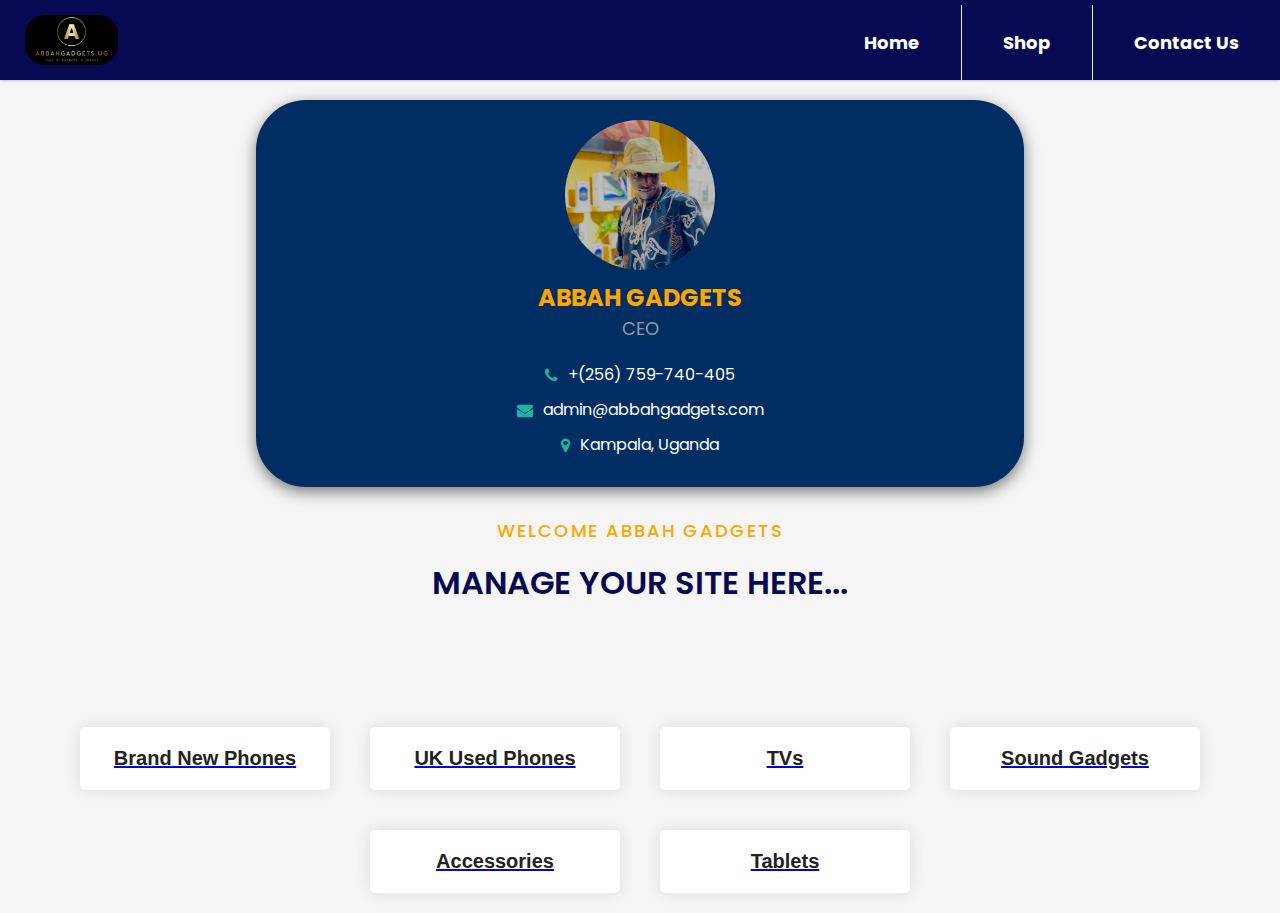
==== all.html @ 4ffeb1b9 "Add files via upload" ====
<!DOCTYPE html>
<html lang="en" >
<head>
    <meta charset="UTF-8">
    <meta http-equiv="X-UA-Compatible" content="IE=edge">
    <meta name="viewport" content="width=device-width, initial-scale=1.0">
  <title>Abbah Gadgets Store</title>
  <script src="https://ajax.googleapis.com/ajax/libs/jquery/3.3.1/jquery.min.js"></script>
  <link rel="stylesheet" href="https://cdn.jsdelivr.net/npm/boxicons@latest/css/boxicons.min.css"><link rel="stylesheet" href="./style.css">
  <link rel="stylesheet" href="https://cdnjs.cloudflare.com/ajax/libs/font-awesome/4.7.0/css/font-awesome.min.css">
  <link rel="stylesheet" href="https://cdnjs.cloudflare.com/ajax/libs/font-awesome/5.15.3/css/all.min.css" integrity="sha512-c3wMPtLoYkMhLJsyR5R9EjqoGy0e70+iOSNUmPyE6x/TGm0ZU6C/Hca6M9o6rNRCC6dngyFg2DVo5AZHnt1aJw==" crossorigin="anonymous" referrerpolicy="no-referrer" />
  </head>

<!-- partial:index.partial.html -->

<header>
  <div class="nav-wrapper">
      <div class="logo-container">
          <img class="logo" src="images/IMG-20230227-WA0011.jpg" alt="Logo">
      </div>
      <nav>
          <input class="hidden" type="checkbox" id="menuToggle">
          <label class="menu-btn" for="menuToggle">
              <div class="menu"></div>
              <div class="menu"></div>
              <div class="menu"></div>
          </label>
          <div class="nav-container">
              <ul class="nav-tabs">
                <li class="nav-tab"><a href="./index.html">Home</a></li>
                <li class="nav-tab"><a href="./shop.html">Shop</a></li>
                <li class="nav-tab"><a href="./contact.html">Contact Us</a></li>
              
                  
              </ul>
          </div>
      </nav>

     
      
  </div>

  
      
</header>

<body>
 
<center>
    <div class="profile-card">
      <img class="profile-img" src="images/k14.jpeg" alt="ABBAH GADGETS Admin">
      <h2 class="profile-name">ABBAH GADGETS </h2>
      <p class="profile-title">CEO</p>
      <ul class="profile-details">
        <li><i class="fa fa-phone"></i> +(256) 759-740-405</li>
        <li><i class="fa fa-envelope"></i> admin@abbahgadgets.com</li>
        <li><i class="fa fa-map-marker"></i> Kampala, Uganda</li>
      </ul>
    </div>
    </center>
     <div class="news-heading">
    <p >WELCOME ABBAH GADGETS</p>
   <h2 id="phone">MANAGE YOUR SITE HERE...</h2>       
    </div>
<main>
    <div class="card3-container">
      <div class="card3">
        <a href="brandnew.html">
          <div class="card3-content">
         
           <h2>Brand New Phones</h2>
          </div>
        </a>
      </div>
    
      <div class="card3">
        <a href="ukused.html">
          <div class="card3-content">
            
           
          <h2>UK Used Phones</h2>
          </div>
        </a>
      </div>
    
      <div class="card3">
        <a href="tvs.html">
          <div class="card3-content">
                  <h2>TVs</h2>
          </div>
        </a>
      </div>
    
      <div class="card3">
        <a href="sound.html">
          <div class="card3-content">
          
  
              <h2>Sound Gadgets</h2>
          </div>
        </a>
      </div>
    
      <div class="card3">
        <a href="accessories.html">
          <div class="card3-content">

            <h2>Accessories</h2>
          </div>
        </a>
      </div>
    
     
    
    
      <div class="card3">
        <a href="tablet.html">
          <div class="card3-content">
               <h2>Tablets</h2>
          </div>
        </a>
      </div>
    </div>
    


</div>
</section>

</main>

</body>
</html>
---- style.css ----
@import url("https://fonts.googleapis.com/css2?family=Poppins:ital,wght@0,100;0,200;0,300;0,400;0,500;0,600;0,700;0,800;0,900;1,100;1,200;1,300;1,400;1,500;1,600;1,700;1,800;1,900&display=swap");
* {
    margin: 0;
    padding: 0;
    box-sizing: border-box;
}

body {
    font-family: "Poppins", sans-serif;
        justify-content: center;
        align-items: center;
        margin: 0;
        padding: 0;
        background:rgb(245, 245, 245);
        width: 100%;
        height: 100vh;
      }


.container {
    max-width: 1200px;
    width: 90%;
    margin: 0 auto;
}


/* //........top text ........// */

:root {
    /* //....... Color ........// */
    --primary-color: orange;
    --light-black: #070A52;
    --black: #000;
    --white: #fff;
    --grey: #aaa;
}


/* //........top text ........// */


.nav-wrapper {
	display: flex;
	position: relative;
	flex-direction: row;
	flex-wrap: nowrap;
	align-items: center;
	justify-content: space-between;
	width: 100%;
	height: auto;
	padding: 0 25px;
	background: #070A52;
  color:white;
	box-shadow: 0 1px 2px rgba(0, 0, 0, 0.2);
}

.logo-container {
	display: flex;
	justify-content: center;
	align-items: center;
}

.logo {
	height: 50px;
  border-radius:20px;
}

.nav-tabs {
  list-style-type: none;
  margin: 0;
  padding: 0;
  overflow: hidden;
}

.nav-tab {
  float: left;
}

.nav-tab a {
  display: block;
  color: white;
  text-align: center;
  font-weight:700;
  font-size:large;
  padding: 14px 16px;
  text-decoration: none; /* Remove underline */
}

.nav-tab a:hover {
  background-color: #ddd;
  color: black;
  border-radius:20px;
  transition: transform 0.8s cubic-bezier(0.165, 0.84, 0.44, 1) 0s;

}

.nav-tab:not(:last-child) {
	padding: 10px 25px;
	margin: 0;
	border-right: 1px solid #eee;
}

.nav-tab:last-child {
	padding: 10px 0 0 25px;
}

.nav-tab,
.menu-btn {
	cursor: pointer;

}

.hidden {
	display: none;
}

@media screen and (max-width: 780px) {
	.nav-container {
    position: fixed;
    display: none;
    overflow-y: auto;
    z-index: 9999;
    top: 15;
    right: 0;
    width: 180px;
    height: 100%;
    background: #070A52;
  
  }
  

	.nav-tabs {
		flex-direction: column;
		align-items: flex-end;
		margin-top: 80px;
		width: 100%;
	}

	.nav-tab:not(:last-child) {
		padding: 20px 25px;
		margin: 0;
		border-right: unset;
		border-bottom: 1px solid #f5f5f5;
	}

	.nav-tab:last-child {
		padding: 15px 25px;
	}

  .menu-btn {
    position: relative;
    display: block;
    margin: 0;
    width: 40px;
    height: 30px;
    cursor: pointer;
    z-index: 2;
    padding: 10px;
    border-radius: 10px;
    background-color: rgb(0, 0, 0); /* Add background color */
  }
  
	.menu-btn .menu {
		display: block;
		width: 100%;
		height: 3px;
		border-radius: 2px;
		background:whitesmoke;
	}

	.menu-btn .menu:nth-child(2) {
		margin-top: 4px;
		opacity: 1;
	}

	.menu-btn .menu:nth-child(3) {
		margin-top: 4px;
	}

	#menuToggle:checked + .menu-btn .menu {
		transition: transform 0.2s ease;
	}

	#menuToggle:checked + .menu-btn .menu:nth-child(1) {
		transform: translate3d(0, 6px, 0) rotate(45deg);
	}

	#menuToggle:checked + .menu-btn .menu:nth-child(2) {
		transform: rotate(-45deg) translate3d(-5.71429px, -6px, 0);
		opacity: 0;
	}

	#menuToggle:checked + .menu-btn .menu:nth-child(3) {
		transform: translate3d(0, -6px, 0) rotate(-45deg);
	}

	#menuToggle:checked ~ .nav-container {
		z-index: 1;
		display: flex;
		animation: menu-slide-left 0.3s ease;
	}
	@keyframes menu-slide-left {
		0% {
			transform: translateX(200px);
		}
		to {
			transform: translateX(0);
		}
	}
}

.search-bar {
  position: relative;
  display: flex;
  align-items: center;
  justify-content: center;
  width: 100%;
  border-radius:20px;
  height: 60px;
  color: #fff;
  font-size: 16px;
margin-top:20px;
  transition: all 0.3s ease;
}

.search-bar form {
  display: flex;
  align-items: center;
  justify-content: center;
  width: 400px;
  height: 100%;
  margin: 0 auto;
}



.search-bar form input[type="text"] {
  flex-grow: 1;
  height: 100%;
  padding: 10px 20px;
  font-size: 16px;
  border: none;
  background-color: rgba(255, 255, 255, 0.8);
  color: #333;
  outline: none;
  transition: all 0.3s ease;
}

.search-bar form input[type="text"]:focus {
  background-color: #fff;
  box-shadow: 0px 0px 8px rgba(0, 0, 0, 0.3);
}

.search-bar form button[type="submit"] {
  height: 100%;
  width: 80px;
  border: none;
  background-color: #007aff;
  color: #fff;
  font-size: 16px;
  cursor: pointer;
  transition: all 0.3s ease;
}

.search-bar form button[type="submit"]:hover {
  background-color: #0062cc;
}

.search-bar form button[type="submit"]:focus {
  outline: none;
  box-shadow: 0px 0px 8px rgba(0, 0, 0, 0.3);
}

.topbody{
  background:#ccc;
  border-top-left-radius: 0px;
  border-top-right-radius: 0px;
  border-bottom-left-radius: 30px;
  border-bottom-right-radius: 30px;
  padding:10px;
}
@media screen and (max-width: 768px;){
  .topbody{
    padding:0px;
  }
}
  


.profile-card {
  display: flex;
  flex-direction: column;
  align-items: center;
  justify-content: center;
  background-color: #002E63;
  padding: 20px;
  width:60%;
  margin-top:20px;
  border-radius: 50px;
  box-shadow: 0 5px 15px rgba(0, 0, 0, 0.5);
}

.profile-img {
  width: 150px;
  height: 150px;
  object-fit: cover;
  border-radius: 50%;
  margin-bottom: 10px;
}

.profile-name {
  color:orange;
  font-size: 24px;
  font-weight: bold;
  margin: 0;
  text-align: center;
}

.profile-title {
  font-size: 18px;
  font-weight: normal;
  margin: 0;
  text-align: center;
  color: #999;
}

.profile-details {
  list-style: none;
  padding: 0;
  margin-top: 20px;
  text-align: center;
}

.profile-details li {
  display: flex;
  align-items: center;
  justify-content: center;
  font-size: 16px;
  color: #ffffff;
  margin-bottom: 10px;
}

.profile-details li i {
  margin-right: 10px;
  color: lightseagreen;
}


/* //........ Collections ........// */

.collections {
    display: flex;
    justify-content: center;
    flex-wrap: wrap;
    margin-top: 65px;
}

.content {
    width: 330px;
    margin: 20px;
    position: relative;
}

.content::after {
    content: "";
    position: absolute;
    top: 0;
    left: 0%;
    width: 100%;
    height: 100%;
    background: rgba(0, 0, 0, 0.871);
    z-index: 2;
    opacity: 0;
}

.content:hover::after {
    opacity: 1;
}

.content img {
    width: 100%;
    height: 300px;
    box-shadow: 0 14px 28px rgba(0, 0, 0, 0.25), 0 10px 10px rgba(0, 0, 0, 0.22);
}

.img-content {
    position: absolute;
    top: 70%;
    left: 50%;
    transform: translate(-50%, -50%);
    transition: all 0.3s ease-in-out;
    color: var(--white);
    text-align: center;
    font-size: 2.2rem;
    font-weight: bolder;
    z-index: 5;
    opacity: 0;
}

.img-content p {
    font-size: 1.6rem;
}

.img-content button {
    border: none;
    background-color: var(--primary-color);
    color: var(--white);
    border-radius: 10px;
    padding: 10px;
}

.img-content a {
    text-decoration: none;
    font-size: 1.1rem;
    color: #fff;
    transition: 0.3s;
}

.img-content button:hover {
    background: var(--white);
    color: var(--primary-color);
}

.img-content button:hover~.img-content a {
    color: var(--primary-color);
}

.img-content a:hover {
    color: var(--primary-color);
}

.content:hover .img-content {
    opacity: 1;
    top: 50%;
}


/* //........ Content 2 ........// */

.content2 {
    width: 330px;
    margin: 20px;
    position: relative;
}

.content2::after {
    content: "";
    position: absolute;
    top: 0;
    left: 0%;
    width: 100%;
    height: 100%;
    background: rgba(0, 0, 0, 0.871);
    z-index: 2;
    opacity: 0;
}

.content2:hover::after {
    opacity: 1;
}

.content2 img {
    width: 100%;
    height: 300px;
    box-shadow: 0 14px 28px rgba(0, 0, 0, 0.25), 0 10px 10px rgba(0, 0, 0, 0.22);
}

.img-content2 {
    position: absolute;
    top: 70%;
    left: 50%;
    transform: translate(-50%, -50%);
    transition: all 0.3s ease-in-out;
    color: var(--white);
    text-align: center;
    font-size: 2.2rem;
    font-weight: bolder;
    z-index: 5;
    opacity: 0;
}

.img-content2 p {
    font-size: 1.6rem;
}

.img-content2 a {
    text-decoration: none;
    font-size: 1.1rem;
    color: #fff;
    transition: 0.3s;
}

.img-content2 button {
    border: none;
    background-color: var(--primary-color);
    color: var(--white);
    border-radius: 10px;
    padding: 10px;
}

.img-content2 button:hover {
    background: var(--white);
    color: var(--primary-color);
}

.img-content2 button:hover~.img-content2 a {
    color: var(--primary-color);
}

.img-content2 a:hover {
    color: var(--primary-color);
}

.content2:hover .img-content2 {
    opacity: 1;
    top: 50%;
}


/* //........ Content 3 ........// */

.content3 {
    width: 330px;
    margin: 20px;
    position: relative;
}

.content3::after {
    content: "";
    position: absolute;
    top: 0;
    left: 0%;
    width: 100%;
    height: 100%;
    background: rgba(0, 0, 0, 0.871);
    z-index: 2;
    opacity: 0;
}

.content3:hover::after {
    opacity: 1;
}

.content3 img {
    width: 100%;
    height: 300px;
    box-shadow: 0 14px 28px rgba(0, 0, 0, 0.25), 0 10px 10px rgba(0, 0, 0, 0.22);
}

.img-content3 {
    position: absolute;
    top: 70%;
    left: 50%;
    transform: translate(-50%, -50%);
    transition: all 0.3s ease-in-out;
    color: var(--white);
    text-align: center;
    font-size: 2.2rem;
    font-weight: bolder;
    z-index: 5;
    opacity: 0;
}

.img-content3 p {
    font-size: 1.6rem;
}

.img-content3 a {
    text-decoration: none;
    font-size: 1.2rem;
    color: #fff;
    transition: 0.3s;
}

.img-content3 button {
    border: none;
    background-color: var(--primary-color);
    color: var(--white);
    border-radius: 10px;
    padding: 10px;
}

.img-content3 button:hover {
    background: var(--white);
    color: var(--primary-color);
}

.img-content3 button:hover~.img-content3 a {
    color: var(--primary-color);
}

.img-content3 a:hover {
    color: var(--primary-color);
}

.content3:hover .img-content3 {
    opacity: 1;
    top: 50%;
}

.content3:hover .img-content3 {
    opacity: 1;
    top: 50%;
}


/* //........ seller  ........// */


/* .best-seller .add-cart button {
    padding: 5px 5px;
    margin-top: 5px;
    font-size: 14px;
    cursor: pointer;
} */


/* //........ deal of week ........// */

.deal_of_week {
    display: flex;
    justify-content: center;
    align-items: center;
}

.deal_of_week .names_of_brand p,
.deal_of_week .names_of_brand h3 {
    font-size: 1.8rem;
    margin-bottom: 1rem;
}

.deal_of_week .names_of_brand p {
    color: var(--grey);
}

.deal_of_week .countdown span {
    color: var(--primary-color);
    font-weight: 600;
    letter-spacing: 2px;
    margin: 0.8rem 0 0 3rem;
}

.deal_of_week .countdown h3 {
    font-size: 2rem;
    font-weight: 600;
    color: var(--light-black);
    line-height: 40px;
    margin: 0.8rem 0 0 3rem;
}

.deal_of_week .countdown p {
    margin: 0.8rem 0 0 3rem;
}

.deal_of_week .countdown a {
    text-decoration: none;
    color: var(--white);
    font-weight: 800;
}

.deal_of_week .countdown button {
    margin: 0.8rem 3rem;
    border: 2px solid var(--primary-color);
    background-color: var(--primary-color);
    color: var(--white);
    border-radius: 10px;
    padding: 12px;
    transition: 0.4s;
}

.deal_of_week .countdown button:hover {
    background: var(--white);
    color: var(--primary-color);
}

.deal_of_week .countdown button:hover~.countdown a {
    background: var(--white);
    color: var(--primary-color);
}

.countdown a:hover {
    color: var(--primary-color);
}


/* //........ NEWS ........// */

#news {
    margin-bottom: 250px;
}

.news-heading p {
    text-align: center;
    font-size: 18px;
    color: var(--primary-color);
    letter-spacing: 2px;
    font-weight: 500;
    margin-bottom: 15px;
    margin-top: 30px;
}

.news-heading h2 {
    text-align: center;
    font-size: 32px;
    font-weight: 600;
    color: var(--light-black);
}

.l-news {
    padding-top: 45px;
    display: flex;
    justify-content: space-evenly;
    align-items: center;
    position: relative;
}

.l-news img {
    height: 200px;
    width: 300px;
}

.l-news1 {
    position: relative;
    width: 280px;
    height: 230px;
}

.l-news1 .news1-conte {
    position: absolute;
    bottom: -60%;
    left: 7%;
    background: var(--white);
    padding: 25px;
}

.l-news2 {
    position: relative;
    width: 280px;
    height: 230px;
}

.l-news2 .news2-conte {
    position: absolute;
    bottom: -60%;
    left: 7%;
    background: var(--white);
    padding: 25px;
}

.l-news3 {
    position: relative;
    width: 280px;
    height: 230px;
}

.l-news3 .news3-conte {
    position: absolute;
    bottom: -60%;
    left: 7%;
    background: var(--white);
    padding: 25px;
}

.l-news1 .news1-conte .date-news1 p {
    color: var(--light-black);
    text-align: center;
    padding: 15px 0;
}

.l-news1 .news1-conte .date-news1 h4 {
    font-size: 18px;
    text-align: center;
    font-weight: 600;
    padding-bottom: 15px;
}

.l-news1 .news1-conte .date-news1 a {
    text-decoration: none;
    text-align: center;
    padding: 0 50px;
    color: var(--primary-color);
    position: relative;
    font-weight: 600;
}

.l-news1 .news1-conte .date-news1 a::after {
    content: "";
    position: absolute;
    background: #ff3c78;
    height: 3px;
    width: 100%;
    left: 0;
    bottom: -10px;
    transition: 0.3s;
}

.l-news1 .news1-conte .date-news1 a:hover:after {
    width: 0%;
}

.l-news1 .news1-conte .date-news1 a:hover {
    color: var(--black);
}

.l-news2 .news2-conte .date-news2 p {
    color: var(--light-black);
    text-align: center;
    padding: 15px 0;
}

.l-news2 .news2-conte .date-news2 h4 {
    font-size: 18px;
    text-align: center;
    font-weight: 600;
    padding-bottom: 15px;
}

.l-news2 .news2-conte .date-news2 a {
    text-decoration: none;
    text-align: center;
    padding: 0 60px;
    color: var(--primary-color);
    position: relative;
    font-weight: 600;
}

.l-news2 .news2-conte .date-news2 a::after {
    content: "";
    position: absolute;
    background: #ff3c78;
    height: 3px;
    width: 100%;
    left: 0;
    bottom: -10px;
    transition: 0.3s;
}

.l-news2 .news2-conte .date-news2 a:hover:after {
    width: 0%;
}

.l-news2 .news2-conte .date-news2 a:hover {
    color: var(--black);
}

.l-news3 .news3-conte .date-news3 p {
    color: var(--light-black);
    text-align: center;
    padding: 15px 0;
}

.l-news3 .news3-conte .date-news3 h4 {
    font-size: 18px;
    text-align: center;
    font-weight: 600;
    padding-bottom: 15px;
}

.l-news3 .news3-conte .date-news3 a {
    text-decoration: none;
    text-align: center;
    padding: 0 60px;
    color: var(--primary-color);
    position: relative;
    font-weight: 600;
}

.l-news3 .news3-conte .date-news3 a::after {
    content: "";
    position: absolute;
    background: #ff3c78;
    height: 3px;
    width: 100%;
    left: 0;
    bottom: -10px;
    transition: 0.3s;
}

.l-news3 .news3-conte .date-news3 a:hover:after {
    width: 0%;
}

.l-news3 .news3-conte .date-news3 a:hover {
    color: var(--black);
}


/* //........ Footer ...... // */

footer {
    width: 100%;
    background: var(--black);
}

.footer-container .content_1 img {
    height: 100px;
    width: 180px;
}
.content1 {
    height: 48px;
    width: 180px;
}
.footer-container {
    display: flex;
    justify-content: space-between;
    padding: 60px 0;
}

.footer-container h4 {
    color: var(--white);
    font-weight: 500;
    letter-spacing: 1px;
    margin-bottom: 25px;
    font-size: 18px;
}

.footer-container a {
    display: block;
    text-decoration: none;
    color: var(--grey);
    margin-bottom: 15px;
    font-size: 14px;
}

.footer-container .content_1 p,
.footer-container .content_4 p {
    color: var(--grey);
    margin: 25px 0;
    font-size: 14px;
}

.footer-container .content_4 input[type="email"] {
    background-color: var(--black);
    border: none;
    color: var(--white);
    outline: none;
    padding: 15px 0;
}

.footer-container .content_4 .f-mail {
    display: flex;
    justify-content: space-between;
    align-items: center;
}

.footer-container .content_4 .bx {
    color: var(--white);
}

.f-design {
    width: 100%;
    color: var(--white);
    text-align: center;
}

.f-design .f-design-txt {
    border-top: 1px solid var(--grey);
    padding: 25px 0;
    font-size: 14px;
    color: var(--grey);
}


/* //........ contact ...... // */

.contact {
    margin-top: 45px;
}

iframe {
    height: 72vh;
    width: 100%;
}

.form {
    display: flex;
    justify-content: space-between;
    margin: 80px 0;
}

.form .form-txt {
    flex-basis: 48%;
}

.form .form-txt h4 {
    font-weight: 600;
    color: var(--primary-color);
    letter-spacing: 1.5px;
    font-size: 15px;
    margin-bottom: 15px;
}

.form .form-txt h1 {
    font-weight: 600;
    color: var(--black);
    font-size: 40px;
    letter-spacing: 1.5px;
    margin-bottom: 10px;
    color: var(--light-black);
}

.form .form-txt span {
    color: var(--light-black);
    font-size: 14px;
}

.form .form-txt h3 {
    font-size: 22px;
    font-weight: 600;
    margin: 15px 0;
    color: var(--light-black);
}

.form .form-txt p {
    color: var(--light-black);
    font-size: 14px;
}

.form .form-details {
    flex-basis: 48%;
}

.form .form-details input[type="text"],
.form .form-details input[type="email"] {
    padding: 15px 20px;
    color: var(--grey);
    outline: none;
    border: 1px solid var(--grey);
    margin: 35px 15px;
    font-size: 14px;
}

.form .form-details textarea {
    padding: 15px 20px;
    margin: 0 15px;
    color: var(--grey);
    outline: none;
    border: 1px solid var(--grey);
    font-size: 14px;
    resize: none;
}

.form .form-details button {
    padding: 15px 25px;
    color: var(--white);
    font-weight: 500;
    background: var(--black);
    outline: none;
    border: none;
    margin: 15px;
    font-size: 14px;
    letter-spacing: 2px;
    cursor: pointer;
}


/* //....... Media Queries .......// */

@media (max-width: 768px) {
  

    .menu-items {
        margin-right: 0;
    }
    .best-seller {
        display: flex;
        flex-direction: column;
        align-items: center;
    }
    .l-news {
        display: flex;
        flex-direction: column;
        margin-right: 30px;
    }
    .l-news .l-news1,
    .l-news .l-news2 {
        margin-bottom: 200px;
    }
    .footer-container {
        display: flex;
        flex-direction: column;
    }
    .footer-container .content_1 {
        margin-bottom: 30px;
    }
    .best-seller img {
        padding-top: 40px;
    }
}

@media(min-width: 501px) and (max-width: 768px) {
   
 .menu-items {
        margin-right: 0;
    }
    .best-seller {
        display: flex;
        flex-direction: column;
    }
    .l-news {
        display: flex;
        flex-direction: column;
        margin-right: 30px;
    }
    .l-news .l-news1,
    .l-news .l-news2 {
        margin-bottom: 200px;
    }
    .footer-container {
        display: flex;
        flex-direction: column;
    }
    .footer-container .content_1 {
        margin-bottom: 30px;
    }
    .best-seller img {
        padding-top: 40px;
    }
}

@media(orientation: landscape) and (max-height: 500px) {
    .header {
        height: 90vmax;
    }
}


/* //....... Media Queries For Contact .......// */

@media (max-width: 500px) {
    .form {
        display: flex;
        flex-direction: column;
    }
    .form .form-details button {
        margin-left: 0;
    }
    .form .form-details input[type="text"],
    .form .form-details input[type="email"],
    .form .form-details textarea {
        width: 100%;
        margin-left: 0;
    }
    .form .form-details input[type="text"] {
        margin-bottom: 0px;
    }
}

@media(min-width: 501px) and (max-width: 768px) {
    .form {
        display: flex;
        flex-direction: column;
    }
    .form .form-details button {
        margin-left: 0;
    }
    .form .form-details input[type="text"],
    .form .form-details input[type="email"],
    .form .form-details textarea {
        width: 100%;
        margin-left: 0;
    }
    .form .form-details input[type="text"] {
        margin-bottom: 0px;
    }
}




  .card {
    margin: 20px;
    border: 1px solid #ccc;
    border-radius: 5px;
    box-shadow: 0 2px 5px rgba(0, 0, 0, 0.1);
    margin-top:50px;
  }
  
  .card-title {
    margin: 0;
    padding: 10px;
    background-color: #002E63;
    color: #fff;
    border-top-left-radius: 5px;
    border-top-right-radius: 5px;
  }
  
  .card-body {
    padding: 10px;
  }
  
  .form-group {
    margin-bottom: 10px;
  }
  
  label {
    display: block;
    margin-bottom: 5px;
    font-weight: bold;
  }
  
  input[type="text"],
  input[type="number"],
  textarea,
  select {
    padding: 10px;
    border: none;
    border-radius: 5px;
    width: 100%;
    font-size: 16px;
    box-shadow: 0 2px 5px rgba(0, 0, 0, 0.1);
  }
  
  input[type="file"] {
    margin-top: 5px;
  }
  
  button[type="submit"] {
    padding: 10px;
    border: none;
    border-radius: 5px;
    font-size: 16px;
    cursor: pointer;
    box-shadow: 0 2px 5px rgba(0, 0, 0, 0.1);
  }
  
  .btn-primary {
    background-color: #007bff;
    color: #fff;
  }
  
  .btn-danger {
    background-color: #dc3545;
    color: #fff;
  }
  


  
#password-popup {
    position: fixed;
    top: 0;
    left: 0;
    right: 0;
    bottom: 0;
    background-color: rgba(0, 0, 0, 1);
    display: flex;
    align-items: center;
    justify-content: center;
    z-index: 999;
    opacity: 0;
    pointer-events: none;
    transition: opacity 0.3s ease;
  }
  
  #password-popup.show {
    opacity: 1;
    pointer-events: auto;
  }
  
  #password-form {
    background-color: #fff;
    padding: 20px;
    border-radius: 5px;
    text-align: center;
  }
  
  #password-form input[type="password"] {
    padding: 10px;
    border-radius: 5px;
    border: none;
    margin-bottom: 10px;
    width: 100%;
    box-sizing: border-box;
  }
  
  #password-form button {
    padding: 10px 20px;
    border-radius: 5px;
    border: none;
    background-color: #008cba;
    color: #fff;
    cursor: pointer;
  }

  

  
#success-message {
    display: none;
    background-color: #7CFC00;
    color: #FFFFFF;
    font-size: 16px;
    padding: 10px;
    border-radius: 5px;
    text-align: center;
    margin-top: 10px;
  }
  
  #success-message.show {
    display: block;
  }
  
  
  #loader {
    position: fixed;
    top: 40%;
    left: 43%;
    z-index: 9999;
    background-color: #fff;
    border-radius: 50%;
    width: 15vw; /* Use viewport units for responsive sizing */
    height: 15vw; /* Use same value as width for a circular shape */
    max-width: 120px; /* Set a maximum width */
    max-height: 120px; /* Set a maximum height */
    border: 10px solid #f3f3f3;
    border-top: 10px solid #3498db;
    animation: spin 2s linear infinite;
    box-shadow: 0 0 0 9999px rgba(0,0,0,0.5);
    backdrop-filter: blur(5px);
  }
  
  
  @keyframes spin {
    0% { transform: rotate(0deg); }
    100% { transform: rotate(360deg); }
  }
  
  #loader p {
    position: absolute;
    top: 50%;
    left: 50%;
    transform: translate(-50%, -50%);
    text-align: center;
    font-size: 1.7vw; /* Use viewport units for responsive font size */
    max-width: 80%; /* Set a maximum width for the text */
  }
  #loader .giphy-embed {
    height: 100px;
    width: 100px;
  }
  

  #products-list {
    display: grid;
    grid-template-columns: repeat(2, 1fr);
    gap: 10px;
  margin-bottom:20px;
  background:#f7f7f7;
  height:100%;

  }
  
  @media screen and (min-width: 768px) {
    #products-list {
      grid-template-columns: repeat(4, 1fr);
      margin-top:30px;
    }
  }
  
  
  
  .card1 {
    
    display: flex;
    flex-direction: column;
    align-items: center;
    margin: 10px;
    width: 96%;
    height:auto;
    padding: 5px;
    border: transparent;
    border-radius: 5px;
    box-shadow: 0 2px 5px rgba(0, 0, 0, 0.2);
    background:#f9f9f9;
    
  }
  @media (max-width: 768px) {
    .card1 {
      width: 94%;
      height: auto;
      margin: 10px;
      padding: 5px;
    }

   
  
  }
  
  .card1 h2 {
    margin-top: 10px;
    margin-bottom: 10px;
    background:greenyellow;
    color: #4d4d4d;
    padding-left: 20px;
    padding-right:20px;
    font-size: small;
    border-radius:20px;
  }
  
  .card1 p {
    padding-bottom:0px;
    color: #000000;
    line-height: 1.;
    overflow: hidden;
    font-size:bold ;
  }
  @media (max-width: 768px) {

    .card1 h2 {
      margin-bottom: 10px;
      color: #000000;
      padding-left: 20px;
      padding-right:20px;
      font-size: small;
      border-radius:20px;
    }
  
    .card1 p {
    font-size: small;
    }
  }
    @media (max-width: 480px) {
      .card1 h2 {
        font-size: 10px;
        }
        .card1 {
  
          
          margin: 10px;
          padding: 10px;
        }
    
    }
  
  .button {
    background-color: transparent;
    border: none;
    cursor: pointer;
    color: #008ABF;
    text-decoration: underline;
  }
  
  .card1 button:focus {
    outline: none;
  }
  
  .card1 img {
    width: 100%;
    height: 40%;
    border-radius:5px;
    margin-top:5px;
  }

  .stars {
    display: flex;
  }
  
  .star {
    font-size: 18px;
    color: #ffd700;
    margin-right: 5px;
  }
  
   
@media (max-width: 768px) {

  .card1 img {
    width: 100%;
    height:170px;
    border-radius:5px;
  } 
    
  }

/* Modal */
.modal {
  display: none; /* Hidden by default */
  position: fixed; /* Stay in place */
  z-index: 9999; /* Sit on top */
  padding-top: 100px; /* Location of the box */
  left: 0;
  top: 0;
  width: 100%; /* Full width */
  height: 100%; /* Full height */
  overflow: auto; /* Enable scroll if needed */
  background-color: rgba(0, 0, 0, 0.9); /* Black w/ opacity */
}

/* Modal Content (image) */
.modal-content {
  margin: auto;
  display: block;
  width: 80%;
  max-width: 1000px;
}

/* Add Animation */
.modal-content, .close {
  -webkit-animation-name: zoom;
  -webkit-animation-duration: 0.6s;
  animation-name: zoom;
  animation-duration: 0.6s;
}

@-webkit-keyframes zoom {
  from {-webkit-transform:scale(0)}
  to {-webkit-transform:scale(1)}
}

@keyframes zoom {
  from {transform:scale(0)}
  to {transform:scale(1)}
}

/* Close Button */
.close {
  position: absolute;
  top: 15px;
  right: 35px;
  color: #f1f1f1;
  font-size: 40px;
  font-weight: bold;
  transition: 0.3s;
}

.close:hover,
.close:focus {
  color: #bbb;
  text-decoration: none;
  cursor: pointer;
}

/* Responsive Styles */
@media screen and (max-width: 700px){
  .modal-content {
    width: 100%;
  }
}


  


input[type=text] {
  width: 100%;
  padding: 12px 20px;
  margin: 8px 0;
  box-sizing: border-box;
  border: 2px solid #ccc;
  border-radius: 4px;
}

button {
  background-color: #4CAF50;
  color: white;
  padding: 12px 20px;
  border: none;
  width:90%;
  border-radius: 4px;
  cursor: pointer;
}
.loader-container {
  position: fixed;
  top: 0;
  left: 0;
  width: 100%;
  height: 100%;
  background-color: rgba(0, 0, 0, 0.5);
  backdrop-filter: blur(5px);
  display: flex;
  justify-content: center;
  align-items: center;
  z-index: 999;
}

.loader {
  margin: auto;
  width: 50px;
  height: 50px;
  border-radius: 50%;
  border: 5px solid #fff;
  border-top-color: #3498db;
  animation: spin 1s infinite ease-in-out;
}

@keyframes spin {
  to {
    transform: rotate(360deg);
  }
}


.container1{
    margin: 0 auto;
    max-width: 1000px;
  }
  
  .gallery-wrap {
    display: flex;
    flex-wrap: wrap;
    height: 70vh;
  }
  
  .item {
    flex: 1;
    height: 100%;
    background-position: center;
    background-size: cover;
    background-repeat: none;
    transition: flex 0.8s ease;
    margin: 5px;
  }
  
  .item:hover{
    flex: 7;
  }
  
  .item-1 { 
    background-image: url('images/k2.jpeg');
  }
  
  .item-2 { 
    background-image: url('images/k11.jpeg');
  }
  
  .item-3 { 
    background-image: url('images/k19.jpeg');
  }
  
  .item-4 { 
    background-image: url('images/k16.jpeg');
  }
  
  .item-5 { 
    background-image: url('images/k8.jpeg');
  }
  
  .social{
    position: absolute;
    right: 35px;
    bottom: 0;
  }
  
  .social img{
    display: block;
    width: 32px;
  }
  
  @media only screen and (max-width: 768px) {
    .gallery-wrap {
      height: auto;
    }
    
    .item {
      flex-basis: 100%;
      height: 70vh;
      margin: 10px 0;
    }
    
    .item:hover{
      flex-basis: 100%;
    }
  }
  

  
  
  
  @media screen and (max-width: 768px) {
   
    .home_txt button{
      display: none;
    }
  }
  
  /* Base styles */
.saticifaction {
  display: flex;
  justify-content: center;
  align-items: center;
}

.all img {
  border-radius: 30%;
  padding: 2px;
  background-color: goldenrod;
  box-shadow: 0px 1px 3px rgba(0, 0, 0, 0.2);
transition: all 0.3s ease-in-out;
  cursor: pointer;
  width: 80px;
  height: 80px;
}
.all img:hover {
  transform: translateY(-5px);
  box-shadow: 0px 5px 20px rgba(0, 0, 0, 0.3);
  }
.all {
  background:#070A52;
  padding:20px;
  width:90%;
  border-radius: 20px;
  display: flex;
  flex-direction: row;
  justify-content: space-between;
  align-items: center;
}

.all a {
  color: rgb(255, 255, 255);
  font-size: 18px;
  display: flex;
  background: orange;
  border-radius: 20px;
  padding: 5px;
  text-decoration:none;
}

@media only screen and (max-width: 768px) {
  .all a {
    font-size: 12px;
    padding: 4px;
  }
}

@media only screen and (max-width: 480px) {
  .all a {
    font-size: 10px;
    padding: 3px;
  }
}


.all a:hover {
  color:black;
  background:greenyellow;
  transform: translateY(-5px);
  box-shadow: 0px 5px 20px rgba(0, 0, 0, 0.3);
  }

/* Media queries */
@media screen and (max-width: 768px) {
  .all {
    flex-wrap: wrap;
  }

  .all img {
    margin-right: 10px;
    margin-bottom: 10px;
    width:50px;
    height:50px;

  }
  
}

@media screen and (max-width: 480px) {
  .all {
    display: flex;
    flex-direction: row;
    align-items: flex-start;
  }

  .all img {
    margin-right: 0;
    margin-bottom: 2px;
  
 
  }

}


.image-slider {
  width: 100%;
  height: 300px;
  background: #002E63;
  overflow: hidden;
  position: relative;
  display: flex;
  align-items: center;
  justify-content: center;
  margin: 0 auto;
  margin-bottom: 0px;
}

.image-slider img {
  width: 70%;
  height: 100%;
  position: absolute;
  border-radius:5px;
  top: 0;
  left: 10;
  opacity: 0;
  transition: opacity 0.5s ease-in-out;
}



.image-slider img.active {
  opacity: 1;
}

.delivery-text {
  color: red;
  font-size: 10px;
  font-weight: light;
  margin-top: 0px;
  }

  .banner {
    position: relative;
    height: 80px;
    background-color: orange;
    display: flex;
    align-items: center;
    justify-content: space-between;
    padding: 0 20px;
    box-shadow: 0px 0px 8px rgba(0, 0, 0, 0.3);
    z-index: 9999;
        color:white;
  }
  
  .banner-text {
    font-size: 15px;

  }
  
  .banner-icon {
    font-size: 30px;
  }
  
  @media (max-width: 768px) {
    .banner {
      height: 60px;
    }
  }
  
  .sticky {
    position: fixed;
    top: 0;
    width: 100%;
  }
  
    
  
  .banner-text {
    flex-grow: 1;
  }
  
  .banner-text h2 {
    margin: 0;
    font-size: 20px;
    font-weight: bold;
  }
  
  .banner-text p {
    margin: 0;
    font-size: 12px;
  }
  
  .banner-text a {
    color: #fff;
    text-decoration: underline;
  }
  
  .banner-icon {
    display: flex;
    justify-content: center;
    align-items: center;
    width: 50px;
    height: 50px;
    background-color: #fff;
    border-radius: 50%;
    margin-left: 20px;
  }
  
  .banner-icon i {
    font-size: 32px;
    color: #008ABF;
  }
  
  @media screen and (max-width: 768px){
    .image-slider{
      height: 200px;
    }
  }

  .used-badge {
    background-color: #e74c3c;
    color: white;
    font-size: 0.7rem;
    padding: 5px;
    border-radius: 5px;
    position: relative;
  }

  .used-badge2 {
    background-color: orange;
    
    color: #fff;
    font-size: 0.7rem;
    padding: 5px;
    border-radius: 5px;
    position:relative;
  }
 
  


  main {
    margin: 0;
    padding: 0;
    font-family: Arial, sans-serif;
    margin-top:30px;
    }
    
  
    
    .card3-container {
    display: flex;
    flex-wrap: wrap;
    justify-content: center;
    align-items: center;
    margin-top: 100px;
    }
    
    .card3 {
    margin: 20px;
    background-color: white;
    box-shadow: 0px 0px 15px rgba(0, 0, 0, 0.1);
    border-radius: 5px;
    transition: all 0.3s ease-in-out;
    width: 250px;
    }
    
    .card3:hover {
    transform: translateY(-5px);
    box-shadow: 0px 5px 20px rgba(0, 0, 0, 0.3);
    }
    
    .card3-content {
    display: flex;
    flex-direction: column;
    justify-content: center;
    align-items: center;
    padding: 20px;
    }
    
    .card3-content i {
    font-size: 50px;
    margin-bottom: 10px;
    }
    
    .card3-content h2 {
    font-size: 20px;
    text-align: center;
    margin: 0;
    padding: 0;
    color: #222;
    }
    
    
    
    
    .phone-section {
      display: flex;
      justify-content: center;
      align-items: center;
      margin-top:20px;
    }
    
    .phone-cards {
      display: flex;
    }
    
    .phone-card {
      width: 150px;
      margin: 0 20px;
      padding: 10px;
      border: 1px solid orange;
      border-radius: 10px;
      text-align: center;
      color: #fff;
    }
    
    .phone-card.active {
      background: #00ff0d;
    }
    
   
    
    .phone-card h2 {
      margin-bottom: 10px;
      color: white;
    }
    
    .phone-card p {
      margin-bottom: 20px;
  
    }
    
    .phone-card a {
      display: inline-block;
      padding: 5px 10px;
      background-color: #0077cc;
      color: #fff;
      border-radius: 5px;
      text-decoration: none;
    }
     .phone-card a.active {
      background: #00ff0d;
    }
    .phone-card:hover {
      background: orange;
      transform: translateY(-3px);
      box-shadow: 0px 5px 20px rgba(0, 0, 0, 0.3);
      }
      @media (max-width: 480px){
        .phone-card a{
          font-size: 10px;
          padding: 5px 20px;
        } 
      
        .phone-card{
          width: 130px;
      margin: 0 20px;
      padding: 5px; 
        }
      }
      

      .intro {
        background-image: url("images/g1.jpg");
        background-size: cover;
        background-position: center;
        height: 100vh;
        display: flex;
        align-items: center;
        justify-content: center;
      }
      
      .intro-text {
        background-color: rgba(255, 255, 255, 0.8);
        padding: 50px;
        border-radius: 0 0 10px 10px;
        text-align: center;
      }
      
      .intro-text h1 {
        font-size: 3rem;
        margin-bottom: 20px;
      }
      
      .intro-text p {
        font-size: 1.5rem;
        margin-bottom: 30px;
      }
      @media screen and (max-width: 768px){
        .intro-text h1 {
          font-size: 2rem;
          margin-bottom: 20px;
        }
        
        .intro-text p {
          font-size: 1.0rem;
          margin-bottom: 30px;
        }
      }
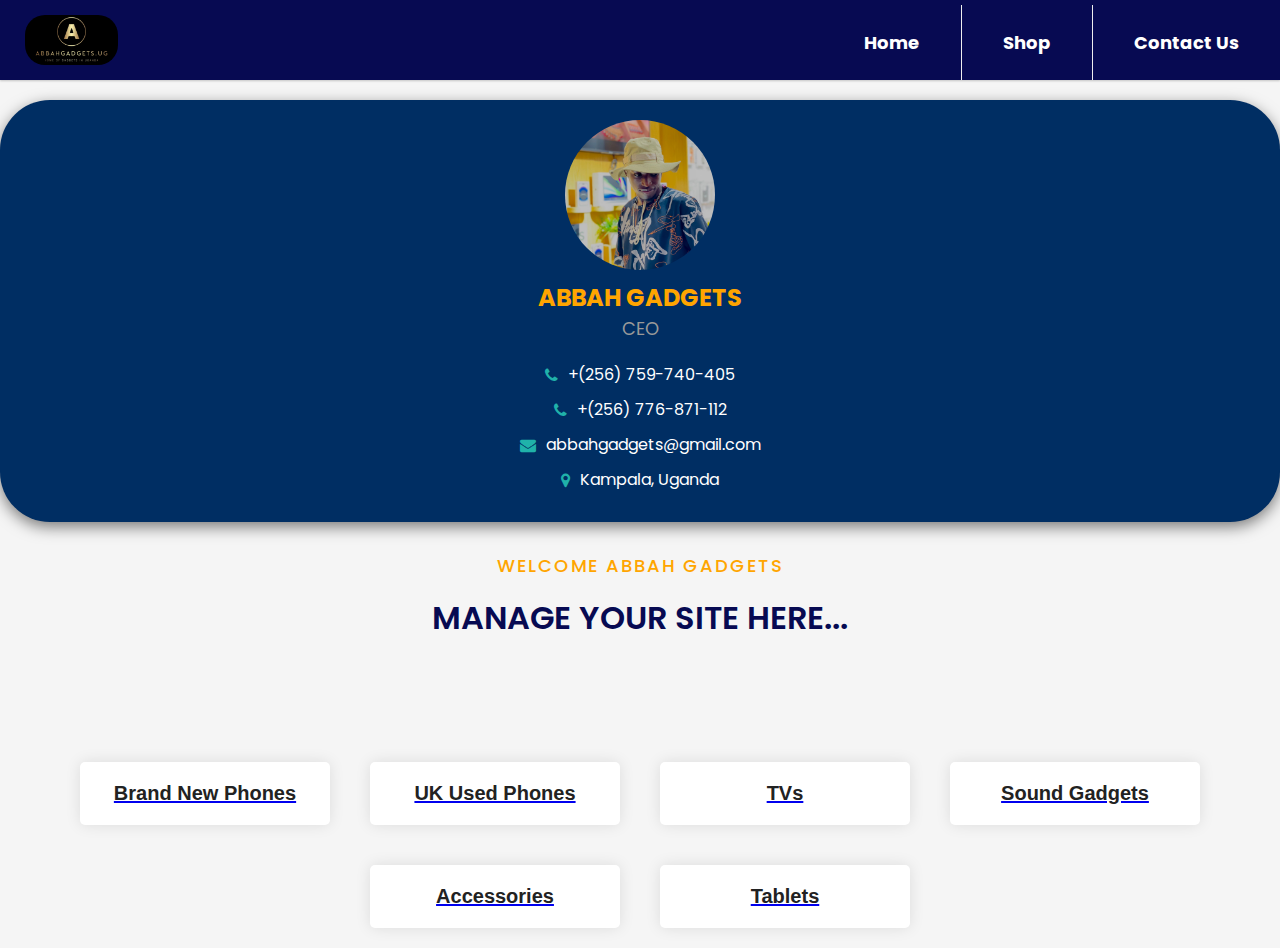
==== commit 40ba95db: "Update all.html" ====
--- a/all.html
+++ b/all.html
@@ -53,7 +53,8 @@
       <p class="profile-title">CEO</p>
       <ul class="profile-details">
         <li><i class="fa fa-phone"></i> +(256) 759-740-405</li>
-        <li><i class="fa fa-envelope"></i> admin@abbahgadgets.com</li>
+            <li><i class="fa fa-phone"></i> +(256) 776-871-112</li>
+        <li><i class="fa fa-envelope"></i> abbahgadgets@gmail.com</li>
         <li><i class="fa fa-map-marker"></i> Kampala, Uganda</li>
       </ul>
     </div>
@@ -130,4 +131,4 @@
 </main>
 
 </body>
-</html>+</html>
--- a/style.css
+++ b/style.css
@@ -254,6 +254,7 @@
 .search-bar form button[type="submit"] {
   height: 100%;
   width: 80px;
+  margin-top:10px;
   border: none;
   background-color: #007aff;
   color: #fff;
@@ -272,7 +273,7 @@
 }
 
 .topbody{
-  background:#ccc;
+  background:#e4e4e4;
   border-top-left-radius: 0px;
   border-top-right-radius: 0px;
   border-bottom-left-radius: 30px;
@@ -294,7 +295,7 @@
   justify-content: center;
   background-color: #002E63;
   padding: 20px;
-  width:60%;
+  width:100%;
   margin-top:20px;
   border-radius: 50px;
   box-shadow: 0 5px 15px rgba(0, 0, 0, 0.5);
@@ -1339,15 +1340,19 @@
     height: 100px;
     width: 100px;
   }
-  
+
+  .products {
+    min-height: 500px; /* set a minimum height */
+  }
 
   #products-list {
     display: grid;
     grid-template-columns: repeat(2, 1fr);
-    gap: 10px;
+    gap: 1px;
   margin-bottom:20px;
-  background:#f7f7f7;
-  height:100%;
+  background:#e9e9e9;
+  margin-top:20px;
+ 
 
   }
   
@@ -1361,20 +1366,19 @@
   
   
   .card1 {
-    
+    position: relative;
     display: flex;
     flex-direction: column;
-    align-items: center;
     margin: 10px;
     width: 96%;
-    height:auto;
+    height: 90%;
     padding: 5px;
     border: transparent;
     border-radius: 5px;
-    box-shadow: 0 2px 5px rgba(0, 0, 0, 0.2);
-    background:#f9f9f9;
-    
-  }
+    box-shadow: 0 2px 5px rgba(0, 0, 0, 0.1);
+    background: #ffffff;
+  }
+  
   @media (max-width: 768px) {
     .card1 {
       width: 94%;
@@ -1389,31 +1393,26 @@
   
   .card1 h2 {
     margin-top: 10px;
-    margin-bottom: 10px;
-    background:greenyellow;
+    margin-bottom: 5px;
     color: #4d4d4d;
-    padding-left: 20px;
-    padding-right:20px;
     font-size: small;
-    border-radius:20px;
   }
   
   .card1 p {
-    padding-bottom:0px;
+
+    margin-bottom: 5px;
     color: #000000;
-    line-height: 1.;
+    
     overflow: hidden;
     font-size:bold ;
+    font-weight:500;
   }
   @media (max-width: 768px) {
 
     .card1 h2 {
-      margin-bottom: 10px;
+      margin-bottom: 5px;
       color: #000000;
-      padding-left: 20px;
-      padding-right:20px;
       font-size: small;
-      border-radius:20px;
     }
   
     .card1 p {
@@ -1424,12 +1423,7 @@
       .card1 h2 {
         font-size: 10px;
         }
-        .card1 {
-  
-          
-          margin: 10px;
-          padding: 10px;
-        }
+       
     
     }
   
@@ -1447,8 +1441,8 @@
   
   .card1 img {
     width: 100%;
-    height: 40%;
-    border-radius:5px;
+    height: 35%;
+    border-radius:0px;
     margin-top:5px;
   }
 
@@ -1459,7 +1453,7 @@
   .star {
     font-size: 18px;
     color: #ffd700;
-    margin-right: 5px;
+ 
   }
   
    
@@ -1467,12 +1461,20 @@
 
   .card1 img {
     width: 100%;
-    height:170px;
+    height:150px;
     border-radius:5px;
   } 
     
   }
-
+  @media (max-width: 480px) {
+
+    .card1 img {
+      width: 100%;
+      height:150px;
+      border-radius:5px;
+    } 
+      
+    }
 /* Modal */
 .modal {
   display: none; /* Hidden by default */
@@ -1552,13 +1554,23 @@
 }
 
 button {
-  background-color: #4CAF50;
+  background-color: orange;
   color: white;
   padding: 12px 20px;
-  border: none;
-  width:90%;
-  border-radius: 4px;
+  border-color:transparent;
+  width:100%;
+  margin-bottom:10px;
+  font-size: bold;
+  font-weight:bold;
+  border-radius: 5px;
   cursor: pointer;
+  box-shadow: 0 2px 5px rgba(0, 0, 0, 0.5);
+}
+button:hover{
+  background-color:transparent;
+  color: orange;
+  padding: 12px 20px;
+  border-color: orange;
 }
 .loader-container {
   position: fixed;
@@ -1699,7 +1711,7 @@
   background:#070A52;
   padding:20px;
   width:90%;
-  border-radius: 20px;
+  border-radius: 10px;
   display: flex;
   flex-direction: row;
   justify-content: space-between;
@@ -1773,7 +1785,7 @@
 
 .image-slider {
   width: 100%;
-  height: 300px;
+  height: 600px;
   background: #002E63;
   overflow: hidden;
   position: relative;
@@ -1785,17 +1797,24 @@
 }
 
 .image-slider img {
-  width: 70%;
+  width: 100%;
   height: 100%;
   position: absolute;
-  border-radius:5px;
   top: 0;
   left: 10;
   opacity: 0;
   transition: opacity 0.5s ease-in-out;
 }
-
-
+@media screen and (max-width: 768px){
+    .image-slider{
+      height: 300px;
+    }
+  }
+  @media screen and (max-width: 480px){
+    .image-slider{
+      height: 300px;
+    }
+  }
 
 .image-slider img.active {
   opacity: 1;
@@ -1880,34 +1899,64 @@
     color: #008ABF;
   }
   
-  @media screen and (max-width: 768px){
-    .image-slider{
-      height: 200px;
+  .guarantee-text {
+    display: flex;
+    align-items: center;
+    font-size: 0.6rem;
+    color: #00abef;
+    margin-top:5px;
+  }
+
+  .guarantee-text i {
+    font-size: 1rem;
+    margin-right: 5px;
+    color: greenyellow;
+  }
+    @media screen and(max-width: 480px){
+    .guarantee-text {
+      font-size: 10px;
     }
   }
 
   .used-badge {
     background-color: #e74c3c;
     color: white;
-    font-size: 0.7rem;
+    font-size: 0.6rem;
     padding: 5px;
-    border-radius: 5px;
+     width:22%;
+    border-radius: 3px;
     position: relative;
   }
 
   .used-badge2 {
-    background-color: orange;
-    
+    background-color: rgb(0, 0, 115);
+    width:27%;
     color: #fff;
-    font-size: 0.7rem;
+    font-size: 0.6rem;
     padding: 5px;
-    border-radius: 5px;
+    border-radius: 3px;
     position:relative;
   }
  
-  
-
-
+@media screen and (max-width:  768px) {
+  .used-badge{
+    width:25%;
+  }
+  .used-badge2 {
+    width:29%;
+  }
+}
+ 
+@media screen and (max-width:  480px) {
+  .used-badge{
+    width:35%;
+    font-size: 0.5rem; 
+  }
+  .used-badge2 {
+    width:40%;
+    font-size: 0.5rem;
+  }
+}
   main {
     margin: 0;
     padding: 0;
@@ -2031,41 +2080,136 @@
       
 
       .intro {
-        background-image: url("images/g1.jpg");
+        position: relative;
+      }
+      
+      .intro-image {
+        position: absolute;
+        top: 0;
+        left: 0;
+        width: 100%;
+        height: 100%;
+        background-image: url('images/g1.jpg');
         background-size: cover;
-        background-position: center;
-        height: 100vh;
-        display: flex;
-        align-items: center;
-        justify-content: center;
+        filter: blur(5px);
+        z-index: -1;
       }
       
       .intro-text {
-        background-color: rgba(255, 255, 255, 0.8);
-        padding: 50px;
-        border-radius: 0 0 10px 10px;
+        position: relative;
         text-align: center;
+        padding: 15px;
+        z-index: -1;
+        color: #fff;
+        overflow: hidden;
       }
       
       .intro-text h1 {
-        font-size: 3rem;
+        font-size: 48px;
+        margin-top: 20px;
         margin-bottom: 20px;
+        position: relative;
+        z-index: 1;
+        animation: slideInDown 1s ease-in-out;
       }
       
       .intro-text p {
-        font-size: 1.5rem;
-        margin-bottom: 30px;
+        font-size: 24px;
+        margin-bottom: 40px;
+        position: relative;
+        z-index: 1;
+        animation: slideInUp 1s ease-in-out;
       }
-      @media screen and (max-width: 768px){
+      
+      @keyframes slideInDown {
+        0% {
+          transform: translateY(-100%);
+          opacity: 0;
+        }
+        100% {
+          transform: translateY(0);
+          opacity: 1;
+        }
+      }
+      
+      @keyframes slideInUp {
+        0% {
+          transform: translateY(100%);
+          opacity: 0;
+        }
+        100% {
+          transform: translateY(0);
+          opacity: 1;
+        }
+      }
+      
+      
+      
+      .gadget-animation {
+        position: relative;
+        width: 100%;
+        height: 200px;
+        overflow: hidden;
+      }
+      
+      .gadget-1,
+      .gadget-2,
+      .gadget-3 {
+        position: absolute;
+        bottom: 0;
+        width: 100px;
+        height: 100px;
+        background-color: orange;
+        border-radius: 20px;
+        transform: translateY(100%);
+        animation: gadget-animation 3s ease-in-out infinite;
+      }
+      
+      .gadget-1 {
+        background-color: #002E63;
+        left: 20%;
+        animation-delay: 0.5s;
+      }
+      
+      .gadget-2 {
+        left: 45%;
+        animation-delay: 1s;
+      }
+      
+      .gadget-3 {
+        background-color: rgb(241, 241, 2);
+        left: 70%;
+        animation-delay: 1.5s;
+      }
+      
+      @keyframes gadget-animation {
+        0% {
+          transform: translateY(100%);
+        }
+        50% {
+          transform: translateY(-100%);
+        }
+        100% {
+          transform: translateY(100%);
+        }
+      }
+      
+      @media screen and (max-width: 768px) {
         .intro-text h1 {
-          font-size: 2rem;
+          font-size: 30px;
+        }
+        .intro-text p {
+          font-size: 20px;
           margin-bottom: 20px;
         }
-        
-        .intro-text p {
-          font-size: 1.0rem;
-          margin-bottom: 30px;
+        .gadget-animation {
+          height: 100px;
+        }
+        .gadget-1,
+        .gadget-2,
+        .gadget-3 {
+          width: 50px;
+          height: 50px;
         }
       }
-     
-      +      
